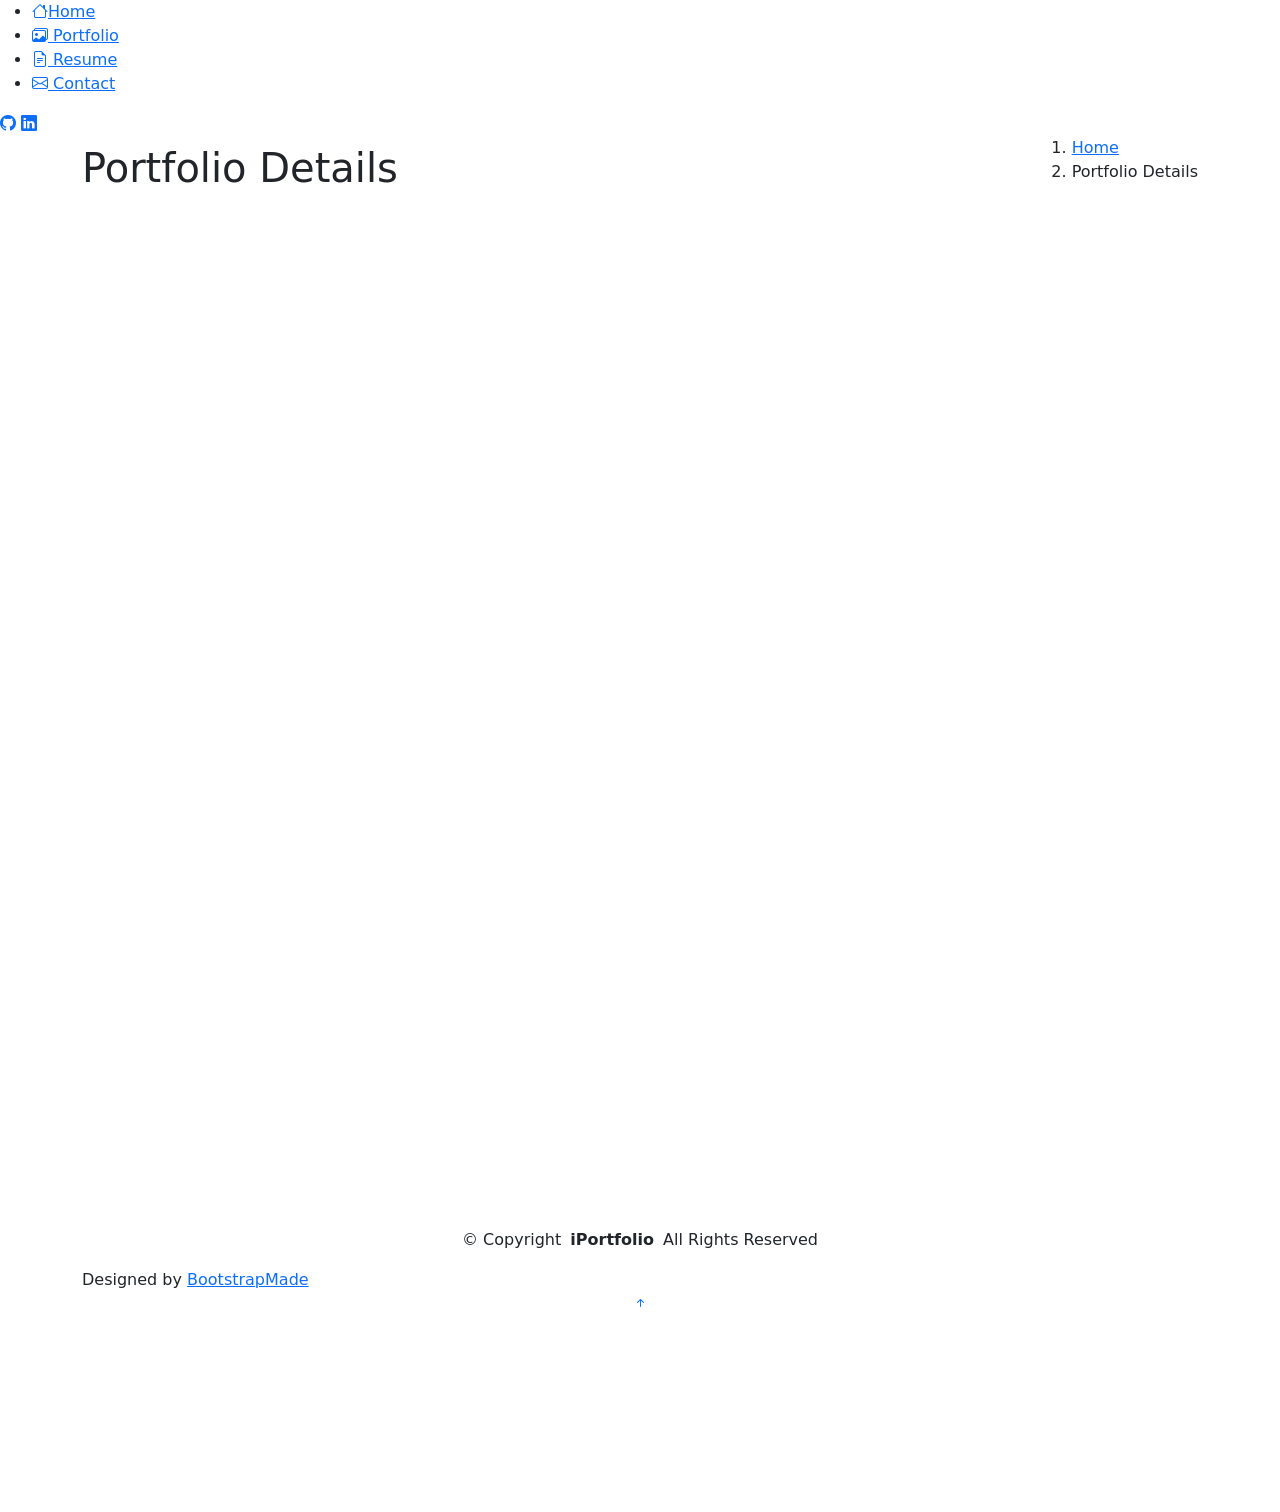
==== portfolio-details.html @ 6e0f5636 "Portfolio with bootstrap template first commit" ====
<!DOCTYPE html>
<html lang="en">

<head>
  <meta charset="utf-8">
  <meta content="width=device-width, initial-scale=1.0" name="viewport">
  <title>Portfolio Details - SnapFolio Bootstrap Template</title>
  <meta name="description" content="">
  <meta name="keywords" content="">

  <!-- Favicons -->
  <link href="assets/img/favicon.png" rel="icon">
  <link href="assets/img/apple-touch-icon.png" rel="apple-touch-icon">

  <!-- Fonts -->
  <link href="https://fonts.googleapis.com" rel="preconnect">
  <link href="https://fonts.gstatic.com" rel="preconnect" crossorigin>
  <link href="https://fonts.googleapis.com/css2?family=Roboto:ital,wght@0,100;0,300;0,400;0,500;0,700;0,900;1,100;1,300;1,400;1,500;1,700;1,900&family=Ubuntu:ital,wght@0,300;0,400;0,500;0,700;1,300;1,400;1,500;1,700&family=Nunito:ital,wght@0,200;0,300;0,400;0,500;0,600;0,700;0,800;0,900;1,200;1,300;1,400;1,500;1,600;1,700;1,800;1,900&display=swap" rel="stylesheet">

  <!-- Vendor CSS Files -->
  <link href="assets/vendor/bootstrap/css/bootstrap.min.css" rel="stylesheet">
  <link href="assets/vendor/bootstrap-icons/bootstrap-icons.css" rel="stylesheet">
  <link href="assets/vendor/aos/aos.css" rel="stylesheet">
  <link href="assets/vendor/glightbox/css/glightbox.min.css" rel="stylesheet">
  <link href="assets/vendor/swiper/swiper-bundle.min.css" rel="stylesheet">

  <!-- Main CSS File -->
  <link href="assets/css/main.css" rel="stylesheet">

  <!-- =======================================================
  * Template Name: SnapFolio
  * Template URL: https://bootstrapmade.com/snapfolio-bootstrap-portfolio-template/
  * Updated: Jul 21 2025 with Bootstrap v5.3.7
  * Author: BootstrapMade.com
  * License: https://bootstrapmade.com/license/
  ======================================================== -->
</head>

<body class="portfolio-details-page">

<header id="header" class="header dark-background d-flex flex-column justify-content-center">
  <i class="header-toggle d-xl-none bi bi-list"></i>

  <div class="header-container d-flex flex-column align-items-start">
    <nav id="navmenu" class="navmenu">
      <ul>
        <li><a href="#hero" class="active"><i class="bi bi-house navicon"></i>Home</a></li>
        <li><a href="#portfolio"><i class="bi bi-images navicon"></i> Portfolio</a></li>
        <li><a href="#resume"><i class="bi bi-file-earmark-text navicon"></i> Resume</a></li>
        <li><a href="#contact"><i class="bi bi-envelope navicon"></i> Contact</a></li>
      </ul>
    </nav>

    <div class="social-links text-center">
      <!--        <a href="#" class="twitter"><i class="bi bi-twitter-x"></i></a>-->
      <a href="#" class="github"><i class="bi bi-github"></i></a>
      <!--        <a href="#" class="instagram"><i class="bi bi-instagram"></i></a>-->
      <!--        <a href="#" class="google-plus"><i class="bi bi-skype"></i></a>-->
      <a href="#" class="linkedin"><i class="bi bi-linkedin"></i></a>
    </div>

  </div>

</header>

  <main class="main">

    <!-- Page Title -->
    <div class="page-title dark-background">
      <div class="container d-lg-flex justify-content-between align-items-center">
        <h1 class="mb-2 mb-lg-0">Portfolio Details</h1>
        <nav class="breadcrumbs">
          <ol>
            <li><a href="index.html">Home</a></li>
            <li class="current">Portfolio Details</li>
          </ol>
        </nav>
      </div>
    </div><!-- End Page Title -->

    <!-- Portfolio Details Section -->
    <section id="portfolio-details" class="portfolio-details section">

      <div class="container" data-aos="fade-up" data-aos-delay="100">

        <div class="row gy-4">

          <div class="col-lg-8">
            <div class="portfolio-details-slider swiper init-swiper">

              <script type="application/json" class="swiper-config">
                {
                  "loop": true,
                  "speed": 600,
                  "autoplay": {
                    "delay": 5000
                  },
                  "slidesPerView": "auto",
                  "pagination": {
                    "el": ".swiper-pagination",
                    "type": "bullets",
                    "clickable": true
                  }
                }
              </script>

              <div class="swiper-wrapper align-items-center">

                <div class="swiper-slide">
                  <img src="assets/img/portfolio/portfolio-1.webp" alt="Portfolio Image" class="img-fluid" loading="lazy">
                </div>

                <div class="swiper-slide">
                  <img src="assets/img/portfolio/portfolio-10.webp" alt="Portfolio Image" class="img-fluid" loading="lazy">
                </div>

                <div class="swiper-slide">
                  <img src="assets/img/portfolio/portfolio-7.webp" alt="Portfolio Image" class="img-fluid" loading="lazy">
                </div>

              </div>
              <div class="swiper-pagination"></div>
            </div>
          </div>

          <div class="col-lg-4">
            <div class="portfolio-info" data-aos="fade-left" data-aos-delay="200">
              <h3>Project Information</h3>
              <ul>
                <li><strong>Category</strong>: Web Development</li>
                <li><strong>Client</strong>: Victoria Technologies</li>
                <li><strong>Project date</strong>: 01 March, 2024</li>
                <li><strong>Project URL</strong>: <a href="#" target="_blank">www.example.com</a></li>
              </ul>
            </div>
          </div>

          <div class="col-lg-12">
            <div class="portfolio-description" data-aos="fade-up" data-aos-delay="300">
              <h2>Project Overview</h2>
              <p>
                Autem ipsum nam porro corporis rerum. Quis eos dolorem eos itaque inventore commodi labore quia quia. Exercitationem repudiandae officiis neque suscipit non officia eaque itaque enim. Voluptatem officia accusantium nesciunt est omnis tempora consectetur dignissimos. Sequi nulla at esse enim cum deserunt eius.
              </p>
              <p>
                Amet consequatur qui dolore veniam voluptatem voluptatem sit. Non aspernatur atque natus ut cum nam et. Praesentium error dolores rerum minus sequi quia veritatis eum. Eos et doloribus doloremque nesciunt molestiae laboriosam.
              </p>

              <div class="features mt-4">
                <h3>Key Features</h3>
                <div class="row gy-3">
                  <div class="col-md-6">
                    <div class="feature-item" data-aos="fade-up" data-aos-delay="400">
                      <i class="bi bi-check-circle-fill"></i>
                      <h4>Responsive Design</h4>
                      <p>Voluptatum deleniti atque corrupti quos dolores et quas molestias excepturi sint occaecati cupiditate non provident</p>
                    </div>
                  </div>

                  <div class="col-md-6">
                    <div class="feature-item" data-aos="fade-up" data-aos-delay="500">
                      <i class="bi bi-shield-check"></i>
                      <h4>Advanced Security</h4>
                      <p>Minim veniam, quis nostrud exercitation ullamco laboris nisi ut aliquip ex ea commodo consequat tarad limino ata</p>
                    </div>
                  </div>

                  <div class="col-md-6">
                    <div class="feature-item" data-aos="fade-up" data-aos-delay="600">
                      <i class="bi bi-graph-up"></i>
                      <h4>Performance Optimization</h4>
                      <p>Duis aute irure dolor in reprehenderit in voluptate velit esse cillum dolore eu fugiat nulla pariatur</p>
                    </div>
                  </div>

                  <div class="col-md-6">
                    <div class="feature-item" data-aos="fade-up" data-aos-delay="700">
                      <i class="bi bi-gear"></i>
                      <h4>Easy Integration</h4>
                      <p>Excepteur sint occaecat cupidatat non proident, sunt in culpa qui officia deserunt mollit anim id est laborum</p>
                    </div>
                  </div>
                </div>
              </div>
            </div>
          </div>

        </div>

      </div>

    </section><!-- /Portfolio Details Section -->

  </main>

  <footer id="footer" class="footer position-relative">

    <div class="container">
      <div class="copyright text-center ">
        <p>© <span>Copyright</span> <strong class="px-1 sitename">iPortfolio</strong> <span>All Rights Reserved</span></p>
      </div>
      <div class="credits">
        <!-- All the links in the footer should remain intact. -->
        <!-- You can delete the links only if you've purchased the pro version. -->
        <!-- Licensing information: https://bootstrapmade.com/license/ -->
        <!-- Purchase the pro version with working PHP/AJAX contact form: [buy-url] -->
        Designed by <a href="https://bootstrapmade.com/">BootstrapMade</a>
      </div>
    </div>

  </footer>

  <!-- Scroll Top -->
  <a href="#" id="scroll-top" class="scroll-top d-flex align-items-center justify-content-center"><i class="bi bi-arrow-up-short"></i></a>

  <!-- Preloader -->
  <div id="preloader"></div>

  <!-- Vendor JS Files -->
  <script src="assets/vendor/bootstrap/js/bootstrap.bundle.min.js"></script>
  <script src="assets/vendor/php-email-form/validate.js"></script>
  <script src="assets/vendor/aos/aos.js"></script>
  <script src="assets/vendor/typed.js/typed.umd.js"></script>
  <script src="assets/vendor/purecounter/purecounter_vanilla.js"></script>
  <script src="assets/vendor/waypoints/noframework.waypoints.js"></script>
  <script src="assets/vendor/isotope-layout/isotope.pkgd.min.js"></script>
  <script src="assets/vendor/imagesloaded/imagesloaded.pkgd.min.js"></script>
  <script src="assets/vendor/glightbox/js/glightbox.min.js"></script>
  <script src="assets/vendor/swiper/swiper-bundle.min.js"></script>

  <!-- Main JS File -->
  <script src="assets/js/main.js"></script>

</body>

</html>
---- assets/css/main.css ----
/**
* Template Name: SnapFolio
* Template URL: https://bootstrapmade.com/snapfolio-bootstrap-portfolio-template/
* Updated: Jul 21 2025 with Bootstrap v5.3.7
* Author: BootstrapMade.com
* License: https://bootstrapmade.com/license/
*/

/*--------------------------------------------------------------
# Font & Color Variables
# Help: https://bootstrapmade.com/color-system/
--------------------------------------------------------------*/
/* Fonts */
:root {
  --default-font: "Roboto",  system-ui, -apple-system, "Segoe UI", Roboto, "Helvetica Neue", Arial, "Noto Sans", "Liberation Sans", sans-serif, "Apple Color Emoji", "Segoe UI Emoji", "Segoe UI Symbol", "Noto Color Emoji";
  --heading-font: "Ubuntu",  sans-serif;
  --nav-font: "Nunito",  sans-serif;
}

/* Global Colors - The following color variables are used throughout the website. Updating them here will change the color scheme of the entire website */
:root { 
  --background-color: #1f1f1f; /* Background color for the entire website, including individual sections */
  --default-color: #ffffff; /* Default color used for the majority of the text content across the entire website */
  --heading-color: #ffffff; /* Color for headings, subheadings and title throughout the website */
  --accent-color: #ececec; /* Accent color that represents your brand on the website. It's used for buttons, links, and other elements that need to stand out */
  --surface-color: #232323; /* The surface color is used as a background of boxed elements within sections, such as cards, icon boxes, or other elements that require a visual separation from the global background. */
  --contrast-color: #310606; /* Contrast color for text, ensuring readability against backgrounds of accent, heading, or default colors. */
}

/* Nav Menu Colors - The following color variables are used specifically for the navigation menu. They are separate from the global colors to allow for more customization options */
:root {
  --nav-color: rgba(236, 236, 236, 0.59);  /* The default color of the main navmenu links */
  --nav-hover-color: #ffffff; /* Applied to main navmenu links when they are hovered over or active */
  --nav-mobile-background-color: #393939; /* Used as the background color for mobile navigation menu */
  --nav-dropdown-background-color: #393939; /* Used as the background color for dropdown items that appear when hovering over primary navigation items */
  --nav-dropdown-color: #ffffff; /* Used for navigation links of the dropdown items in the navigation menu. */
  --nav-dropdown-hover-color: #ececec; /* Similar to --nav-hover-color, this color is applied to dropdown navigation links when they are hovered over. */
}

/* Color Presets - These classes override global colors when applied to any section or element, providing reuse of the sam color scheme. */

.light-background {
  --background-color: #2c2c2c;
  --surface-color: #323232;
}

.dark-background {
  --background-color: #040b14;
  --default-color: #ffffff;
  --heading-color: #ffffff;
  --surface-color: #151f2b;
  --contrast-color: #ffffff;
}

/* Smooth scroll */
:root {
  scroll-behavior: smooth;
}

/*--------------------------------------------------------------
# General Styling & Shared Classes
--------------------------------------------------------------*/
body {
  color: var(--default-color);
  background-color: var(--background-color);
  font-family: var(--default-font);
}

a {
  color: var(--accent-color);
  text-decoration: none;
  transition: 0.3s;
}

a:hover {
  color: color-mix(in srgb, var(--accent-color), transparent 25%);
  text-decoration: none;
}

h1,
h2,
h3,
h4,
h5,
h6 {
  color: var(--heading-color);
  font-family: var(--heading-font);
}

/* PHP Email Form Messages
------------------------------*/
.php-email-form .error-message {
  display: none;
  background: #df1529;
  color: #ffffff;
  text-align: left;
  padding: 15px;
  margin-bottom: 24px;
  font-weight: 600;
}

.php-email-form .sent-message {
  display: none;
  color: #ffffff;
  background: #059652;
  text-align: center;
  padding: 15px;
  margin-bottom: 24px;
  font-weight: 600;
}

.php-email-form .loading {
  display: none;
  background: var(--surface-color);
  text-align: center;
  padding: 15px;
  margin-bottom: 24px;
}

.php-email-form .loading:before {
  content: "";
  display: inline-block;
  border-radius: 50%;
  width: 24px;
  height: 24px;
  margin: 0 10px -6px 0;
  border: 3px solid var(--accent-color);
  border-top-color: var(--surface-color);
  animation: php-email-form-loading 1s linear infinite;
}

@keyframes php-email-form-loading {
  0% {
    transform: rotate(0deg);
  }

  100% {
    transform: rotate(360deg);
  }
}

/*--------------------------------------------------------------
# Global Header
--------------------------------------------------------------*/
.header {
  --background-color: #1b1b1b;
  --contrast-color: #444444;
  color: var(--default-color);
  position: fixed;
  top: 0;
  left: 0;
  bottom: 0;
  padding: 0 15px;
  width: 300px;
  transition: all ease-in-out 0.3s;
  overflow-y: auto;
  z-index: 997;
}

.header .header-container {
  border-radius: 20px;
  padding: 15px;
  background-color: var(--background-color);
  border: 1px solid color-mix(in srgb, var(--default-color), transparent 80%);
}

.header .social-links {
  margin: 0 0 10px 0;
}

.header .social-links a {
  font-size: 16px;
  display: inline-flex;
  align-items: center;
  justify-content: center;
  background: color-mix(in srgb, var(--default-color), transparent 90%);
  color: var(--default-color);
  margin: 0 2px;
  border-radius: 50%;
  text-align: center;
  width: 40px;
  height: 40px;
  transition: 0.3s;
}

.header .social-links a:hover {
  color: var(--contrast-color);
  background: var(--accent-color);
}

@media (min-width: 1200px) {

  .header~main,
  .header~#footer {
    margin-left: 330px;
  }
}

@media (max-width: 1199px) {
  .header {
    left: -100%;
  }
}

.header.header-show {
  left: 0;
}

.header .header-toggle {
  color: var(--contrast-color);
  background-color: var(--accent-color);
  font-size: 22px;
  display: flex;
  align-items: center;
  justify-content: center;
  width: 40px;
  height: 40px;
  border-radius: 50%;
  cursor: pointer;
  position: fixed;
  top: 15px;
  right: 15px;
  z-index: 9999;
  transition: background-color 0.3s;
}

.header .header-toggle:hover {
  color: var(--contrast-color);
  background-color: color-mix(in srgb, var(--accent-color) 90%, white 15%);
}

/*--------------------------------------------------------------
# Navigation Menu
--------------------------------------------------------------*/
.mobile-nav-toggle {
  display: none;
}

.navmenu {
  padding: 0;
  z-index: 9997;
  width: 100%;
}

.navmenu ul {
  list-style: none;
  padding: 0 0 20px 0;
  margin: 0;
}

.navmenu a,
.navmenu a:focus {
  color: var(--nav-color);
  padding: 15px 10px;
  font-family: var(--nav-font);
  font-size: 16px;
  font-weight: 400;
  display: flex;
  align-items: center;
  white-space: nowrap;
  transition: 0.3s;
  width: 100%;
}

.navmenu a .navicon,
.navmenu a:focus .navicon {
  font-size: 20px;
  margin-right: 10px;
}

.navmenu a .toggle-dropdown,
.navmenu a:focus .toggle-dropdown {
  font-size: 12px;
  line-height: 0;
  margin-left: auto;
  width: 30px;
  height: 30px;
  display: flex;
  align-items: center;
  justify-content: center;
  border-radius: 50%;
  transition: 0.3s;
  flex-shrink: 0;
  background-color: color-mix(in srgb, var(--accent-color), transparent 90%);
}

.navmenu a .toggle-dropdown:hover,
.navmenu a:focus .toggle-dropdown:hover {
  background-color: var(--accent-color);
  color: var(--contrast-color);
}

.navmenu a:hover,
.navmenu .active,
.navmenu .active:focus {
  color: var(--nav-hover-color);
}

.navmenu a:hover .navicon,
.navmenu .active .navicon,
.navmenu .active:focus .navicon {
  color: var(--accent-color);
}

.navmenu .active .toggle-dropdown,
.navmenu .active:focus .toggle-dropdown {
  background-color: var(--accent-color);
  color: var(--contrast-color);
  transform: rotate(180deg);
}

.navmenu .dropdown {
  display: block;
}

.navmenu .dropdown a,
.navmenu .dropdown a:focus {
  color: --nav-dropdown-color;
}

.navmenu .dropdown a:hover,
.navmenu .dropdown .active,
.navmenu .dropdown .active:focus {
  color: var(--nav-dropdown-hover-color);
}

.navmenu .dropdown ul {
  position: static;
  display: none;
  z-index: 99;
  padding: 5px 10px;
  margin: 5px 10px;
  background-color: var(--nav-dropdown-background-color);
  border: 1px solid color-mix(in srgb, var(--default-color), transparent 90%);
  box-shadow: none;
  transition: all 0.5s ease-in-out;
}

.navmenu .dropdown ul ul {
  background-color: rgba(33, 37, 41, 0.1);
}

.navmenu .dropdown>.dropdown-active {
  display: block;
  background-color: rgba(33, 37, 41, 0.03);
}

/*--------------------------------------------------------------
# Global Footer
--------------------------------------------------------------*/
.footer {
  color: var(--default-color);
  background-color: var(--background-color);
  font-size: 14px;
  padding: 0 0 40px 0;
  position: relative;
}

.footer .copyright {
  padding-top: 40px;
  border-top: 1px solid color-mix(in srgb, var(--default-color), transparent 90%);
}

.footer .copyright p {
  margin-bottom: 0;
}

.footer .credits {
  margin-top: 4px;
  font-size: 13px;
  text-align: center;
}

/*--------------------------------------------------------------
# Preloader
--------------------------------------------------------------*/
#preloader {
  position: fixed;
  inset: 0;
  z-index: 999999;
  overflow: hidden;
  background: var(--background-color);
  transition: all 0.6s ease-out;
}

#preloader:before {
  content: "";
  position: fixed;
  top: calc(50% - 30px);
  left: calc(50% - 30px);
  border: 6px solid #ffffff;
  border-color: var(--accent-color) transparent var(--accent-color) transparent;
  border-radius: 50%;
  width: 60px;
  height: 60px;
  animation: animate-preloader 1.5s linear infinite;
}

@keyframes animate-preloader {
  0% {
    transform: rotate(0deg);
  }

  100% {
    transform: rotate(360deg);
  }
}

/*--------------------------------------------------------------
# Scroll Top Button
--------------------------------------------------------------*/
.scroll-top {
  position: fixed;
  visibility: hidden;
  opacity: 0;
  right: 15px;
  bottom: -15px;
  z-index: 99999;
  background-color: var(--accent-color);
  width: 44px;
  height: 44px;
  border-radius: 50px;
  transition: all 0.4s;
}

.scroll-top i {
  font-size: 24px;
  color: var(--contrast-color);
  line-height: 0;
}

.scroll-top:hover {
  background-color: color-mix(in srgb, var(--accent-color), transparent 20%);
  color: var(--contrast-color);
}

.scroll-top.active {
  visibility: visible;
  opacity: 1;
  bottom: 15px;
}

/*--------------------------------------------------------------
# Disable aos animation delay on mobile devices
--------------------------------------------------------------*/
@media screen and (max-width: 768px) {
  [data-aos-delay] {
    transition-delay: 0 !important;
  }
}

/*--------------------------------------------------------------
# Global Page Titles & Breadcrumbs
--------------------------------------------------------------*/
.page-title {
  color: var(--default-color);
  padding: 25px 0 0 0;
  position: relative;
}

.page-title .container {
  border-bottom: 1px solid color-mix(in srgb, var(--default-color), transparent 90%);
  padding-bottom: 25px;
}

.page-title h1 {
  font-size: 24px;
  font-weight: 700;
}

.page-title .breadcrumbs ol {
  display: flex;
  flex-wrap: wrap;
  list-style: none;
  padding: 0;
  margin: 0;
  font-size: 14px;
  font-weight: 400;
}

.page-title .breadcrumbs ol li+li {
  padding-left: 10px;
}

.page-title .breadcrumbs ol li+li::before {
  content: "/";
  display: inline-block;
  padding-right: 10px;
  color: color-mix(in srgb, var(--default-color), transparent 70%);
}

/*--------------------------------------------------------------
# Global Sections
--------------------------------------------------------------*/
section,
.section {
  color: var(--default-color);
  background-color: var(--background-color);
  padding: 60px 0;
  overflow: clip;
}

/*--------------------------------------------------------------
# Global Section Titles
--------------------------------------------------------------*/
.section-title {
  text-align: center;
  padding-bottom: 60px;
  position: relative;
}

.section-title h2 {
  font-size: 32px;
  font-weight: 700;
  position: relative;
}

.section-title h2:before,
.section-title h2:after {
  content: "";
  width: 50px;
  height: 2px;
  background: var(--accent-color);
  display: inline-block;
}

.section-title h2:before {
  margin: 0 15px 10px 0;
}

.section-title h2:after {
  margin: 0 0 10px 15px;
}

.section-title p {
  margin-bottom: 0;
}

/*--------------------------------------------------------------
# Hero Section
--------------------------------------------------------------*/
.hero {
  min-height: 100vh;
  position: relative;
  overflow: hidden;
  display: flex;
  align-items: center;
}

.hero .background-elements {
  position: absolute;
  top: 0;
  left: 0;
  width: 100%;
  height: 100%;
  z-index: 1;
  overflow: hidden;
}

.hero .background-elements .bg-circle {
  position: absolute;
  border-radius: 50%;
  background: linear-gradient(45deg, color-mix(in srgb, var(--accent-color), transparent 90%), color-mix(in srgb, var(--accent-color), transparent 95%));
  animation: float 6s ease-in-out infinite;
}

.hero .background-elements .bg-circle.circle-1 {
  width: 300px;
  height: 300px;
  top: 10%;
  right: 10%;
  animation-delay: 0s;
}

.hero .background-elements .bg-circle.circle-2 {
  width: 200px;
  height: 200px;
  bottom: 20%;
  left: 5%;
  animation-delay: 2s;
}

.hero .hero-content {
  position: relative;
  width: 100%;
  z-index: 2;
}

.hero .container {
  position: relative;
  z-index: 3;
}

.hero .hero-text h1 {
  font-size: 72px;
  font-weight: 800;
  line-height: 1.1;
  margin-bottom: 15px;
  color: var(--heading-color);
}

.hero .hero-text h1 .accent-text {
  color: var(--accent-color);
  position: relative;
}

.hero .hero-text h1 .accent-text::after {
  content: "";
  position: absolute;
  bottom: -5px;
  left: 0;
  width: 100%;
  height: 3px;
  background: linear-gradient(90deg, var(--accent-color), color-mix(in srgb, var(--accent-color), transparent 50%));
}

.hero .hero-text h2 {
  font-size: 32px;
  font-weight: 600;
  color: var(--heading-color);
  margin-bottom: 10px;
}

.hero .hero-text .lead {
  font-size: 24px;
  margin-bottom: 20px;
  color: var(--default-color);
}

.hero .hero-text .lead span {
  color: var(--accent-color);
  font-weight: 600;
  border-bottom: 2px solid var(--accent-color);
  padding-bottom: 2px;
}

.hero .hero-text .description {
  font-size: 18px;
  line-height: 1.6;
  color: color-mix(in srgb, var(--default-color), transparent 20%);
  margin-bottom: 40px;
  max-width: 500px;
}

.hero .hero-actions {
  display: flex;
  gap: 20px;
  margin-bottom: 40px;
  flex-wrap: wrap;
}

.hero .hero-actions .btn {
  padding: 14px 30px;
  font-size: 16px;
  font-weight: 600;
  border-radius: 50px;
  text-decoration: none;
  transition: all 0.3s ease;
  border: 2px solid;
}

.hero .hero-actions .btn.btn-primary {
  background-color: var(--accent-color);
  color: var(--contrast-color);
  border-color: var(--accent-color);
}

.hero .hero-actions .btn.btn-primary:hover {
  background-color: color-mix(in srgb, var(--accent-color), black 10%);
  transform: translateY(-2px);
  box-shadow: 0 8px 25px color-mix(in srgb, var(--accent-color), transparent 70%);
}

.hero .hero-actions .btn.btn-outline {
  background-color: transparent;
  color: var(--accent-color);
  border-color: var(--accent-color);
}

.hero .hero-actions .btn.btn-outline:hover {
  background-color: var(--accent-color);
  color: var(--contrast-color);
  transform: translateY(-2px);
}

.hero .social-links {
  display: flex;
  gap: 20px;
}

.hero .social-links a {
  width: 50px;
  height: 50px;
  display: flex;
  align-items: center;
  justify-content: center;
  background-color: var(--surface-color);
  color: color-mix(in srgb, var(--default-color), transparent 40%);
  border-radius: 50%;
  font-size: 20px;
  transition: all 0.3s ease;
}

.hero .social-links a:hover {
  color: var(--contrast-color);
  background-color: var(--accent-color);
  transform: translateY(-3px);
  box-shadow: 0 8px 25px color-mix(in srgb, var(--accent-color), transparent 70%);
}

.hero .hero-visual {
  display: flex;
  justify-content: center;
  align-items: center;
  height: 100%;
}

.hero .hero-visual .profile-container {
  position: relative;
  width: 400px;
  height: 400px;
}

.hero .hero-visual .profile-container .profile-background {
  position: absolute;
  top: 15px;
  left: 15px;
  width: 100%;
  height: 100%;
  background: color-mix(in srgb, var(--accent-color), transparent 90%);
  border-radius: 30px;
  z-index: 1;
}

.hero .hero-visual .profile-container .profile-image {
  position: relative;
  width: 100%;
  height: 100%;
  object-fit: cover;
  border-radius: 30px;
  z-index: 2;
}

@keyframes float {

  0%,
  100% {
    transform: translateY(0px);
  }

  50% {
    transform: translateY(-20px);
  }
}

@keyframes floatIcon {

  0%,
  100% {
    transform: translateY(0px) rotate(0deg);
  }

  50% {
    transform: translateY(-10px) rotate(5deg);
  }
}

@media (max-width: 992px) {
  .hero .hero-text {
    text-align: center;
    margin-bottom: 50px;
  }

  .hero .hero-text h1 {
    font-size: 56px;
  }

  .hero .hero-text h2 {
    font-size: 28px;
  }

  .hero .hero-text .lead {
    font-size: 20px;
  }

  .hero .hero-visual .profile-container {
    width: 350px;
    height: 350px;
  }
}

@media (max-width: 768px) {
  .hero .hero-text h1 {
    font-size: 42px;
  }

  .hero .hero-text h2 {
    font-size: 24px;
  }

  .hero .hero-text .lead {
    font-size: 18px;
  }

  .hero .hero-text .description {
    font-size: 16px;
  }

  .hero .hero-actions {
    justify-content: center;
  }

  .hero .hero-actions .btn {
    padding: 12px 25px;
    font-size: 14px;
  }

  .hero .hero-visual .profile-container {
    width: 300px;
    height: 300px;
  }

  .hero .background-elements .bg-circle.circle-1 {
    width: 200px;
    height: 200px;
  }

  .hero .background-elements .bg-circle.circle-2 {
    width: 150px;
    height: 150px;
  }

  .hero .background-elements .bg-circle.circle-3 {
    width: 100px;
    height: 100px;
  }
}

/*--------------------------------------------------------------
# About Section
--------------------------------------------------------------*/
.about .profile-card {
  background: linear-gradient(135deg, var(--surface-color) 0%, color-mix(in srgb, var(--surface-color), var(--accent-color) 5%) 100%);
  border-radius: 2rem;
  padding: 2.5rem;
  text-align: center;
  box-shadow: 0 20px 40px rgba(0, 0, 0, 0.08);
  border: 1px solid color-mix(in srgb, var(--accent-color), transparent 90%);
  position: relative;
  overflow: hidden;
}

.about .profile-card::before {
  content: "";
  position: absolute;
  top: 0;
  left: 0;
  right: 0;
  height: 4px;
  background: linear-gradient(90deg, var(--accent-color), color-mix(in srgb, var(--accent-color), var(--heading-color) 30%));
}

@media (max-width: 991px) {
  .about .profile-card {
    margin-bottom: 3rem;
  }
}

.about .profile-header {
  position: relative;
  margin-bottom: 2rem;
}

.about .profile-header .profile-image {
  width: 160px;
  height: 160px;
  margin: 0 auto 1.5rem;
  border-radius: 50%;
  overflow: hidden;
  border: 4px solid var(--accent-color);
  box-shadow: 0 10px 30px rgba(0, 0, 0, 0.15);
}

.about .profile-header .profile-image img {
  width: 100%;
  height: 100%;
  object-fit: cover;
}

.about .profile-header .profile-badge {
  position: absolute;
  bottom: 20px;
  right: calc(50% - 65px);
  width: 32px;
  height: 32px;
  background-color: var(--accent-color);
  border-radius: 50%;
  display: flex;
  align-items: center;
  justify-content: center;
  border: 3px solid var(--surface-color);
}

.about .profile-header .profile-badge i {
  color: var(--contrast-color);
  font-size: 14px;
}

.about .profile-content h3 {
  font-size: 1.5rem;
  font-weight: 700;
  margin-bottom: 0.5rem;
  color: var(--heading-color);
}

.about .profile-content .profession {
  color: var(--accent-color);
  font-weight: 500;
  margin-bottom: 2rem;
}

.about .contact-links {
  display: flex;
  flex-direction: column;
  gap: 1rem;
}

.about .contact-links .contact-item {
  display: flex;
  align-items: center;
  gap: 0.75rem;
  padding: 0.75rem 1rem;
  background-color: color-mix(in srgb, var(--surface-color), var(--background-color) 50%);
  border-radius: 0.75rem;
  text-decoration: none;
  color: var(--default-color);
  transition: all 0.3s;
  border: 1px solid color-mix(in srgb, var(--default-color), transparent 90%);
}

.about .contact-links .contact-item:hover {
  background-color: var(--accent-color);
  color: var(--contrast-color);
  transform: translateY(-2px);
  box-shadow: 0 5px 20px color-mix(in srgb, var(--accent-color), transparent 70%);
}

.about .contact-links .contact-item i {
  font-size: 1rem;
  width: 18px;
}

.about .about-content {
  padding-left: 3rem;
}

@media (max-width: 991px) {
  .about .about-content {
    padding-left: 0;
  }
}

.about .about-content .section-header {
  margin-bottom: 2rem;
}

.about .about-content .section-header .badge-text {
  display: inline-block;
  background: linear-gradient(135deg, var(--accent-color), color-mix(in srgb, var(--accent-color), var(--heading-color) 20%));
  color: var(--contrast-color);
  padding: 0.5rem 1.5rem;
  border-radius: 2rem;
  font-size: 0.875rem;
  font-weight: 600;
  letter-spacing: 0.5px;
  margin-bottom: 1.5rem;
}

.about .about-content .section-header h2 {
  font-size: 2.25rem;
  font-weight: 700;
  line-height: 1.3;
  margin: 0;
}

@media (max-width: 768px) {
  .about .about-content .section-header h2 {
    font-size: 1.875rem;
  }
}

.about .about-content .description {
  margin-bottom: 2.5rem;
}

.about .about-content .description p {
  font-size: 1.1rem;
  line-height: 1.7;
  color: color-mix(in srgb, var(--default-color), transparent 20%);
  margin-bottom: 1.5rem;
}

.about .about-content .description p:last-child {
  margin-bottom: 0;
}

.about .stats-grid {
  display: grid;
  grid-template-columns: repeat(3, 1fr);
  gap: 2rem;
  margin-bottom: 2.5rem;
  padding: 2rem;
  background-color: var(--surface-color);
  border-radius: 1.5rem;
  box-shadow: 0 10px 30px rgba(0, 0, 0, 0.05);
}

@media (max-width: 768px) {
  .about .stats-grid {
    grid-template-columns: 1fr;
    gap: 1.5rem;
    text-align: center;
  }
}

.about .stats-grid .stat-item {
  text-align: center;
}

.about .stats-grid .stat-item .stat-number {
  font-size: 2rem;
  font-weight: 700;
  color: var(--accent-color);
  display: block;
  margin-bottom: 0.5rem;
}

.about .stats-grid .stat-item .stat-label {
  font-size: 0.875rem;
  color: color-mix(in srgb, var(--default-color), transparent 40%);
  font-weight: 500;
}

.about .details-grid {
  margin-bottom: 2.5rem;
}

.about .details-grid .detail-row {
  display: grid;
  grid-template-columns: 1fr 1fr;
  gap: 2rem;
  margin-bottom: 1.5rem;
}

@media (max-width: 768px) {
  .about .details-grid .detail-row {
    grid-template-columns: 1fr;
    gap: 1rem;
  }
}

.about .details-grid .detail-row:last-child {
  margin-bottom: 0;
}

.about .details-grid .detail-item .detail-label {
  display: block;
  font-size: 0.875rem;
  color: color-mix(in srgb, var(--default-color), transparent 50%);
  margin-bottom: 0.5rem;
  font-weight: 500;
}

.about .details-grid .detail-item .detail-value {
  display: block;
  font-weight: 600;
  color: var(--heading-color);
  font-size: 1rem;
}

.about .cta-section {
  display: flex;
  gap: 1rem;
  flex-wrap: wrap;
}

.about .cta-section .btn {
  padding: 0.875rem 2rem;
  border-radius: 0.75rem;
  font-weight: 600;
  text-decoration: none;
  transition: all 0.3s;
  display: inline-flex;
  align-items: center;
  gap: 0.5rem;
  border: 2px solid transparent;
}

.about .cta-section .btn.btn-primary {
  background-color: var(--accent-color);
  color: var(--contrast-color);
}

.about .cta-section .btn.btn-primary:hover {
  background-color: color-mix(in srgb, var(--accent-color), black 15%);
  transform: translateY(-2px);
  box-shadow: 0 10px 30px color-mix(in srgb, var(--accent-color), transparent 60%);
}

.about .cta-section .btn.btn-outline {
  background-color: transparent;
  color: var(--default-color);
  border-color: color-mix(in srgb, var(--default-color), transparent 70%);
}

.about .cta-section .btn.btn-outline:hover {
  border-color: var(--accent-color);
  transform: translateY(-2px);
}

/*--------------------------------------------------------------
# Stats Section
--------------------------------------------------------------*/
.stats .stats-wrapper {
  display: grid;
  grid-template-columns: repeat(4, 1fr);
  gap: 20px;
}

@media (max-width: 992px) {
  .stats .stats-wrapper {
    grid-template-columns: repeat(2, 1fr);
  }
}

@media (max-width: 576px) {
  .stats .stats-wrapper {
    grid-template-columns: 1fr;
  }
}

.stats .stats-item {
  background: linear-gradient(135deg, color-mix(in srgb, var(--surface-color), transparent 5%), var(--surface-color));
  border-radius: 15px;
  padding: 40px 20px;
  text-align: center;
  position: relative;
  transition: transform 0.3s ease, box-shadow 0.3s ease;
  box-shadow: 0 10px 30px rgba(0, 0, 0, 0.05);
  overflow: hidden;
}

.stats .stats-item:hover {
  transform: translateY(-10px);
  box-shadow: 0 15px 35px rgba(0, 0, 0, 0.1);
}

.stats .stats-item:hover .icon-wrapper {
  transform: scale(1.1);
}

.stats .stats-item:nth-child(1) .icon-wrapper {
  background-color: color-mix(in srgb, var(--accent-color), transparent 85%);
}

.stats .stats-item:nth-child(1) .icon-wrapper i {
  color: color-mix(in srgb, var(--accent-color), transparent 10%);
}

.stats .stats-item:nth-child(2) .icon-wrapper {
  background-color: color-mix(in srgb, #ff7e00, transparent 85%);
}

.stats .stats-item:nth-child(2) .icon-wrapper i {
  color: color-mix(in srgb, #ff7e00, transparent 10%);
}

.stats .stats-item:nth-child(3) .icon-wrapper {
  background-color: color-mix(in srgb, #00c875, transparent 85%);
}

.stats .stats-item:nth-child(3) .icon-wrapper i {
  color: color-mix(in srgb, #00c875, transparent 10%);
}

.stats .stats-item:nth-child(4) .icon-wrapper {
  background-color: color-mix(in srgb, #e83e8c, transparent 85%);
}

.stats .stats-item:nth-child(4) .icon-wrapper i {
  color: color-mix(in srgb, #e83e8c, transparent 10%);
}

.stats .stats-item .icon-wrapper {
  width: 80px;
  height: 80px;
  border-radius: 50%;
  display: flex;
  align-items: center;
  justify-content: center;
  margin: 0 auto 20px;
  transition: transform 0.3s ease;
}

.stats .stats-item .icon-wrapper i {
  font-size: 36px;
}

.stats .stats-item span {
  display: block;
  font-size: 48px;
  font-weight: 700;
  color: var(--heading-color);
  margin-bottom: 10px;
  line-height: 1;
  font-family: var(--heading-font);
}

.stats .stats-item p {
  color: var(--default-color);
  font-size: 18px;
  margin: 0;
  font-weight: 500;
  font-family: var(--heading-font);
  opacity: 0.8;
}

/*--------------------------------------------------------------
# Skills Section
--------------------------------------------------------------*/
.skills .skills-category {
  background-color: var(--surface-color);
  padding: 30px;
  border-radius: 8px;
  box-shadow: 0 0 20px rgba(0, 0, 0, 0.05);
  height: 100%;
  transition: transform 0.3s;
}

.skills .skills-category:hover {
  transform: translateY(-5px);
}

.skills .skills-category h3 {
  font-size: 24px;
  margin-bottom: 25px;
  position: relative;
  padding-bottom: 15px;
}

.skills .skills-category h3:after {
  content: "";
  position: absolute;
  bottom: 0;
  left: 0;
  width: 50px;
  height: 2px;
  background-color: var(--accent-color);
}

.skills .skill-item {
  margin-bottom: 25px;
}

.skills .skill-item:last-child {
  margin-bottom: 0;
}

.skills .skill-item h4 {
  font-size: 16px;
  margin-bottom: 8px;
}

.skills .skill-item .skill-percentage {
  font-size: 14px;
  color: color-mix(in srgb, var(--heading-color), transparent 30%);
}

.skills .skill-item .progress {
  height: 8px;
  background-color: color-mix(in srgb, var(--accent-color), transparent 90%);
  border-radius: 20px;
  overflow: hidden;
  position: relative;
}

.skills .skill-item .progress .progress-bar {
  background-color: var(--accent-color);
  transition: width 1.5s ease-in-out;
  width: 0;
  height: 100%;
  border-radius: 20px;
}

.skills .skill-item .skill-tooltip {
  font-size: 14px;
  color: color-mix(in srgb, var(--default-color), transparent 30%);
  margin-top: 8px;
  opacity: 0;
  transform: translateY(-5px);
  transition: all 0.3s;
}

.skills .skill-item:hover .skill-tooltip {
  opacity: 1;
  transform: translateY(0);
}

.skills .skill-box {
  background-color: var(--surface-color);
  padding: 25px 20px;
  border-radius: 8px;
  text-align: center;
  transition: all 0.3s;
  height: 100%;
  position: relative;
  overflow: hidden;
  box-shadow: 0 0 15px rgba(0, 0, 0, 0.05);
}

.skills .skill-box:hover {
  transform: translateY(-5px);
}

.skills .skill-box:hover i {
  color: var(--accent-color);
  transform: scale(1.1);
}

.skills .skill-box:hover .skill-tooltip {
  opacity: 1;
  transform: translateY(0);
}

.skills .skill-box i {
  font-size: 36px;
  color: color-mix(in srgb, var(--accent-color), transparent 20%);
  margin-bottom: 15px;
  display: inline-block;
  transition: all 0.3s;
}

.skills .skill-box h4 {
  font-size: 18px;
  margin-bottom: 10px;
}

.skills .skill-box .skill-tooltip {
  font-size: 14px;
  color: color-mix(in srgb, var(--default-color), transparent 30%);
  opacity: 0;
  transform: translateY(5px);
  transition: all 0.3s;
}

@media (max-width: 991.98px) {
  .skills .skills-category {
    margin-bottom: 30px;
  }

  .skills .skills-category:last-child {
    margin-bottom: 0;
  }
}

@media (max-width: 767.98px) {
  .skills .skill-box {
    margin-bottom: 20px;
  }

  .skills .skill-box:last-child {
    margin-bottom: 0;
  }
}

/*--------------------------------------------------------------
# Resume Section
--------------------------------------------------------------*/
.resume .resume-side {
  background-color: var(--surface-color);
  padding: 2rem;
  border-radius: 10px;
  box-shadow: 0 0 20px rgba(0, 0, 0, 0.1);
  height: 100%;
}

.resume .resume-side .profile-img {
  text-align: center;
}

.resume .resume-side .profile-img img {
  width: 200px;
  height: 200px;
  object-fit: cover;
  border: 5px solid color-mix(in srgb, var(--accent-color), transparent 85%);
  border-radius: 50%;
}

.resume .resume-side h3 {
  font-size: 1.5rem;
  margin-bottom: 1rem;
  color: var(--heading-color);
  font-weight: 600;
}

.resume .resume-side .contact-info li {
  margin-bottom: 1rem;
  color: var(--default-color);
}

.resume .resume-side .contact-info li i {
  width: 25px;
  color: var(--accent-color);
  margin-right: 0.5rem;
}

.resume .resume-side .skill-item {
  margin-bottom: 1.5rem;
}

.resume .resume-side .skill-item span {
  font-size: 0.9rem;
  color: var(--default-color);
}

.resume .resume-side .skill-item .progress {
  height: 8px;
  background-color: color-mix(in srgb, var(--accent-color), transparent 90%);
  border-radius: 4px;
  margin-top: 0.5rem;
}

.resume .resume-side .skill-item .progress .progress-bar {
  background-color: var(--accent-color);
  width: 0;
  transition: width 1s ease;
}

.resume .resume-section {
  margin-bottom: 3rem;
}

.resume .resume-section h3 {
  font-size: 1.75rem;
  margin-bottom: 1.5rem;
  color: var(--heading-color);
  font-weight: 600;
}

.resume .resume-section h3 i {
  color: var(--accent-color);
}

.resume .resume-section .resume-item {
  padding-left: 1.5rem;
  border-left: 2px solid color-mix(in srgb, var(--accent-color), transparent 80%);
  margin-bottom: 2rem;
  position: relative;
}

.resume .resume-section .resume-item:before {
  content: "";
  position: absolute;
  width: 16px;
  height: 16px;
  border-radius: 50%;
  left: -9px;
  top: 0;
  background: var(--accent-color);
}

.resume .resume-section .resume-item h4 {
  font-size: 1.2rem;
  margin-bottom: 0.5rem;
  color: var(--heading-color);
  font-weight: 600;
}

.resume .resume-section .resume-item h5 {
  font-size: 1rem;
  margin-bottom: 0.5rem;
  color: var(--accent-color);
}

.resume .resume-section .resume-item .company {
  font-size: 0.95rem;
  margin-bottom: 1rem;
  color: var(--heading-color);
}

.resume .resume-section .resume-item .company i {
  margin-right: 0.5rem;
}

.resume .resume-section .resume-item ul {
  padding-left: 1.2rem;
}

.resume .resume-section .resume-item ul li {
  margin-bottom: 0.5rem;
  color: var(--default-color);
}

.resume .resume-section .resume-item p {
  color: var(--default-color);
  margin-bottom: 0;
}

@media (max-width: 991.98px) {
  .resume .resume-side {
    margin-bottom: 2rem;
  }
}

/*--------------------------------------------------------------
# Portfolio Section
--------------------------------------------------------------*/
@media (max-width: 991px) {
  .portfolio .filter-sidebar {
    margin-bottom: 30px;
  }
}

.portfolio .filters-wrapper {
  background-color: color-mix(in srgb, var(--surface-color), var(--default-color) 3%);
  padding: 30px;
  border-radius: 10px;
  box-shadow: 0 5px 25px rgba(0, 0, 0, 0.05);
}

@media (max-width: 991px) {
  .portfolio .filters-wrapper {
    padding: 20px;
  }
}

.portfolio .portfolio-filters {
  padding: 0;
  margin: 0;
  list-style: none;
  display: flex;
  flex-direction: column;
  gap: 10px;
}

@media (max-width: 991px) {
  .portfolio .portfolio-filters {
    flex-direction: row;
    flex-wrap: wrap;
    justify-content: center;
  }
}

.portfolio .portfolio-filters li {
  cursor: pointer;
  padding: 12px 20px;
  font-size: 16px;
  font-weight: 500;
  line-height: 1;
  color: var(--default-color);
  transition: all 0.3s ease-in-out;
  border-radius: 6px;
  background: transparent;
  position: relative;
  border-left: 3px solid transparent;
}

@media (max-width: 991px) {
  .portfolio .portfolio-filters li {
    padding: 8px 16px;
    border: 1px solid color-mix(in srgb, var(--accent-color), transparent 80%);
    border-left-width: 3px;
  }
}

.portfolio .portfolio-filters li:hover {
  color: var(--accent-color);
  background-color: color-mix(in srgb, var(--accent-color), transparent 90%);
  border-left-color: color-mix(in srgb, var(--accent-color), transparent 50%);
}

.portfolio .portfolio-filters li.filter-active {
  color: var(--accent-color);
  background-color: color-mix(in srgb, var(--accent-color), transparent 90%);
  border-left-color: var(--accent-color);
  font-weight: 600;
}

.portfolio .portfolio-wrap {
  transition: 0.4s;
  position: relative;
  overflow: hidden;
  border-radius: 12px;
  box-shadow: 0 5px 20px rgba(0, 0, 0, 0.08);
  height: 100%;
}

.portfolio .portfolio-wrap img {
  transition: transform 0.6s cubic-bezier(0.215, 0.61, 0.355, 1);
  width: 100%;
  height: 350px;
  object-fit: cover;
}

.portfolio .portfolio-wrap .portfolio-info {
  position: absolute;
  bottom: 0;
  left: 0;
  right: 0;
  padding: 25px;
  background: linear-gradient(to top, rgba(0, 0, 0, 0.8) 0%, rgba(0, 0, 0, 0.4) 60%, rgba(0, 0, 0, 0) 100%);
  z-index: 3;
  transition: all 0.4s cubic-bezier(0.215, 0.61, 0.355, 1);
  transform: translateY(20px);
  opacity: 0;
}

.portfolio .portfolio-wrap .portfolio-info .content {
  transition: all 0.4s cubic-bezier(0.215, 0.61, 0.355, 1);
  transform: translateY(20px);
}

.portfolio .portfolio-wrap .portfolio-info .category {
  display: inline-block;
  color: var(--accent-color);
  font-size: 14px;
  font-weight: 500;
  text-transform: uppercase;
  letter-spacing: 1px;
  margin-bottom: 8px;
}

.portfolio .portfolio-wrap .portfolio-info h4 {
  font-size: 20px;
  color: var(--contrast-color);
  font-weight: 700;
  margin-bottom: 15px;
}

.portfolio .portfolio-wrap .portfolio-info .portfolio-links {
  display: flex;
  gap: 12px;
}

.portfolio .portfolio-wrap .portfolio-info .portfolio-links a {
  color: var(--contrast-color);
  width: 40px;
  height: 40px;
  display: flex;
  align-items: center;
  justify-content: center;
  background-color: color-mix(in srgb, var(--accent-color), transparent 30%);
  border-radius: 50%;
  font-size: 18px;
  transition: 0.3s;
}

.portfolio .portfolio-wrap .portfolio-info .portfolio-links a:hover {
  background-color: var(--accent-color);
  transform: translateY(-3px);
}

.portfolio .portfolio-wrap:hover {
  transform: translateY(-5px);
}

.portfolio .portfolio-wrap:hover img {
  transform: scale(1.08);
}

.portfolio .portfolio-wrap:hover .portfolio-info {
  transform: translateY(0);
  opacity: 1;
}

.portfolio .portfolio-wrap:hover .portfolio-info .content {
  transform: translateY(0);
}

/*--------------------------------------------------------------
# Services Section
--------------------------------------------------------------*/
.services .service-header {
  margin-bottom: 60px;
}

.services .service-header .service-intro .service-heading {
  font-size: 48px;
  margin-bottom: 0;
  font-weight: 700;
  line-height: 1.2;
  color: var(--heading-color);
}

.services .service-header .service-intro .service-heading div {
  display: block;
  position: relative;
}

.services .service-header .service-intro .service-heading span {
  display: block;
  color: var(--accent-color);
}

@media (max-width: 992px) {
  .services .service-header .service-intro .service-heading {
    font-size: 36px;
  }
}

@media (max-width: 768px) {
  .services .service-header .service-intro .service-heading {
    font-size: 30px;
    margin-bottom: 20px;
  }
}

.services .service-header .service-summary p {
  margin-bottom: 25px;
  color: var(--default-color);
}

.services .service-header .service-summary .service-btn {
  display: inline-flex;
  align-items: center;
  padding: 12px 30px;
  background-color: var(--accent-color);
  color: var(--contrast-color);
  border-radius: 4px;
  font-weight: 500;
  transition: all 0.3s ease;
}

.services .service-header .service-summary .service-btn i {
  margin-left: 10px;
  transition: transform 0.3s ease;
}

.services .service-header .service-summary .service-btn:hover {
  background-color: color-mix(in srgb, var(--accent-color), transparent 15%);
  color: var(--contrast-color);
}

.services .service-header .service-summary .service-btn:hover i {
  transform: translateX(5px);
}

@media (max-width: 992px) {
  .services .service-header .service-summary {
    margin-top: 30px;
  }
}

.services .service-card {
  padding: 40px 40px 40px 40px;
  margin-bottom: 30px;
  border: 2px solid color-mix(in srgb, var(--accent-color), transparent 90%);
  transition: all 0.3s ease;
}

.services .service-card .service-icon {
  margin-bottom: 25px;
  background-color: color-mix(in srgb, var(--accent-color), transparent 90%);
  display: inline-flex;
  align-items: center;
  justify-content: center;
  border-radius: 10px;
  width: 64px;
  height: 64px;
}

.services .service-card .service-icon i {
  font-size: 32px;
  color: var(--accent-color);
  transition: all 0.3s ease;
}

.services .service-card h3 {
  font-size: 28px;
  margin-bottom: 15px;
  font-weight: 700;
}

.services .service-card h3 a {
  color: var(--heading-color);
  transition: color 0.3s ease;
}

.services .service-card h3 a span {
  display: block;
}

.services .service-card h3 a:hover {
  color: var(--accent-color);
}

.services .service-card p {
  color: var(--default-color);
  transition: color 0.3s ease;
  margin-bottom: 0;
}

.services .service-card .card-action {
  position: absolute;
  top: 0;
  right: 0;
  width: 80px;
  height: 80px;
  display: flex;
  align-items: center;
  justify-content: center;
  background-color: var(--accent-color);
  opacity: 0;
  visibility: hidden;
  transform: translateY(20px);
  transition: all 0.3s ease;
}

.services .service-card .card-action i {
  font-size: 24px;
  color: var(--contrast-color);
  transition: transform 0.3s ease;
}

.services .service-card .card-action:hover i {
  transform: rotate(45deg);
}

.services .service-card::before {
  content: "";
  position: absolute;
  top: 0;
  left: 0;
  right: 0;
  bottom: 0;
  background-color: var(--surface-color);
  clip-path: polygon(70% 0, 100% 30%, 100% 100%, 0 100%, 0 0);
  z-index: -1;
  opacity: 0;
  visibility: hidden;
  transition: all 0.3s ease;
}

.services .service-card:hover {
  border-color: transparent;
}

.services .service-card:hover::before {
  opacity: 1;
  visibility: visible;
  background-color: color-mix(in srgb, var(--accent-color), transparent 90%);
}

.services .service-card:hover h3 a {
  color: var(--accent-color);
}

.services .service-card:hover h3 a:hover {
  color: var(--accent-color);
}

.services .service-card:hover p {
  color: color-mix(in srgb, var(--default-color), transparent 20%);
}

.services .service-card:hover .card-action {
  opacity: 1;
  visibility: visible;
  transform: translateY(0);
}

.services .service-card:hover .service-icon i {
  transform: scale(1.1);
}

@media (max-width: 768px) {
  .services .service-card {
    padding: 150px 25px 25px;
  }

  .services .service-card h3 {
    font-size: 24px;
  }

  .services .service-card .service-icon {
    position: absolute;
    top: 40px;
    left: 25px;
  }
}

@media (max-width: 768px) {
  .services {
    padding: 70px 0 50px;
  }
}

/*--------------------------------------------------------------
# Testimonials Section
--------------------------------------------------------------*/
.testimonials .testimonial-masonry {
  display: grid;
  grid-template-columns: repeat(3, 1fr);
  gap: 2rem;
  position: relative;
}

.testimonials .testimonial-masonry::before {
  content: "";
  position: absolute;
  width: 100%;
  height: 100%;
  background: radial-gradient(circle at center, color-mix(in srgb, var(--accent-color), transparent 95%), transparent);
  opacity: 0.5;
  z-index: -1;
}

.testimonials .testimonial-item:nth-child(3n-1) {
  margin-top: 3rem;
}

.testimonials .testimonial-item:nth-child(3n) {
  margin-top: 1.5rem;
}

.testimonials .testimonial-item.highlight .testimonial-content {
  background-color: color-mix(in srgb, var(--accent-color), transparent 92%);
  border: 1px solid color-mix(in srgb, var(--accent-color), transparent 70%);
}

.testimonials .testimonial-item.highlight .testimonial-content .quote-pattern {
  background-color: color-mix(in srgb, var(--accent-color), transparent 85%);
}

.testimonials .testimonial-item.highlight .testimonial-content .quote-pattern i {
  color: var(--accent-color);
}

.testimonials .testimonial-content {
  background-color: var(--surface-color);
  border-radius: 20px;
  padding: 2rem;
  position: relative;
  transition: all 0.3s ease;
  border: 1px solid color-mix(in srgb, var(--default-color), transparent 92%);
}

.testimonials .testimonial-content:hover {
  transform: translateY(-5px);
}

.testimonials .testimonial-content p {
  font-size: 1rem;
  line-height: 1.7;
  margin: 1.5rem 0;
  position: relative;
}

.testimonials .quote-pattern {
  position: absolute;
  top: -1.25rem;
  left: 2rem;
  width: 2.5rem;
  height: 2.5rem;
  background-color: var(--surface-color);
  border-radius: 50%;
  display: flex;
  align-items: center;
  justify-content: center;
  border: 1px solid color-mix(in srgb, var(--default-color), transparent 92%);
}

.testimonials .quote-pattern i {
  font-size: 1.25rem;
  color: var(--accent-color);
}

.testimonials .client-info {
  display: flex;
  align-items: center;
  gap: 1rem;
  margin-top: 1.5rem;
  padding-top: 1.5rem;
  border-top: 1px solid color-mix(in srgb, var(--default-color), transparent 92%);
}

.testimonials .client-image {
  width: 50px;
  height: 50px;
  border-radius: 50%;
  overflow: hidden;
  flex-shrink: 0;
}

.testimonials .client-image img {
  width: 100%;
  height: 100%;
  object-fit: cover;
}

.testimonials .client-details h3 {
  font-size: 1.125rem;
  margin-bottom: 0.25rem;
}

.testimonials .client-details .position {
  font-size: 0.875rem;
  color: color-mix(in srgb, var(--heading-color), transparent 40%);
}

@media (max-width: 1199.98px) {
  .testimonials .testimonial-masonry {
    grid-template-columns: repeat(2, 1fr);
    gap: 1.5rem;
  }

  .testimonials .testimonial-item:nth-child(3n-1),
  .testimonials .testimonial-item:nth-child(3n) {
    margin-top: 0;
  }

  .testimonials .testimonial-item:nth-child(even) {
    margin-top: 2rem;
  }
}

@media (max-width: 767.98px) {
  .testimonials .testimonial-masonry {
    grid-template-columns: 1fr;
    gap: 2rem;
  }

  .testimonials .testimonial-item:nth-child(even) {
    margin-top: 0;
  }

  .testimonials .testimonial-content {
    padding: 1.5rem;
  }

  .testimonials .testimonial-content p {
    font-size: 0.9375rem;
    margin: 1.25rem 0;
  }

  .testimonials .quote-pattern {
    width: 2.25rem;
    height: 2.25rem;
    top: -1.125rem;
  }

  .testimonials .quote-pattern i {
    font-size: 1.125rem;
  }

  .testimonials .client-info {
    margin-top: 1.25rem;
    padding-top: 1.25rem;
  }

  .testimonials .client-image {
    width: 45px;
    height: 45px;
  }

  .testimonials .client-details h3 {
    font-size: 1rem;
  }

  .testimonials .client-details .position {
    font-size: 0.8125rem;
  }
}

/*--------------------------------------------------------------
# Contact Section
--------------------------------------------------------------*/
.contact .info-box {
  background-color: var(--accent-color);
  color: var(--contrast-color);
  padding: 3rem;
  border-radius: 1rem;
  height: 100%;
}

.contact .info-box h3 {
  color: var(--contrast-color);
  font-size: 2rem;
  margin-bottom: 1rem;
}

@media (max-width: 767.98px) {
  .contact .info-box h3 {
    font-size: 1.75rem;
  }
}

.contact .info-box p {
  opacity: 0.8;
  margin-bottom: 2rem;
}

.contact .info-box a {
  color: var(--contrast-color);
}

@media (max-width: 992px) {
  .contact .info-box {
    padding: 1.5rem;
  }
}

.contact .info-item {
  display: flex;
  gap: 1.5rem;
  margin-bottom: 2rem;
}

.contact .info-item:last-child {
  margin-bottom: 0;
}

.contact .info-item .icon-box {
  width: 3.5rem;
  height: 3.5rem;
  background-color: color-mix(in srgb, var(--contrast-color), transparent 85%);
  border-radius: 50%;
  display: flex;
  align-items: center;
  justify-content: center;
  flex-shrink: 0;
  transition: 0.3s;
}

.contact .info-item .icon-box i {
  font-size: 1.5rem;
  color: var(--contrast-color);
}

.contact .info-item:hover .icon-box {
  background-color: color-mix(in srgb, var(--contrast-color), transparent 70%);
}

.contact .info-item .content h4 {
  color: var(--contrast-color);
  font-size: 1.25rem;
  margin-bottom: 0.5rem;
  font-weight: 700;
}

.contact .info-item .content p {
  margin-bottom: 0.25rem;
  font-size: 0.95rem;
}

.contact .info-item .content p:last-child {
  margin-bottom: 0;
}

.contact .contact-form {
  background-color: var(--surface-color);
  padding: 3rem;
  border-radius: 1rem;
  height: 100%;
  box-shadow: 0 0 25px rgba(0, 0, 0, 0.05);
}

@media (max-width: 992px) {
  .contact .contact-form {
    padding: 1.5rem;
  }
}

.contact .contact-form h3 {
  font-size: 2rem;
  margin-bottom: 1rem;
}

@media (max-width: 768px) {
  .contact .contact-form h3 {
    font-size: 1.75rem;
  }
}

.contact .contact-form p {
  color: color-mix(in srgb, var(--default-color), transparent 25%);
  margin-bottom: 2rem;
}

.contact .contact-form .form-control,
.contact .contact-form .form-select {
  padding: 0.875rem 1.25rem;
  border-color: color-mix(in srgb, var(--default-color), transparent 90%);
  border-radius: 0.5rem;
  background-color: color-mix(in srgb, var(--surface-color) 90%, white 5%);
  color: var(--default-color);
}

.contact .contact-form .form-control:focus,
.contact .contact-form .form-select:focus {
  box-shadow: none;
  border-color: var(--accent-color);
}

.contact .contact-form .form-control::placeholder,
.contact .contact-form .form-select::placeholder {
  color: color-mix(in srgb, var(--default-color), transparent 50%);
}

.contact .contact-form .btn {
  background-color: var(--accent-color);
  color: var(--contrast-color);
  padding: 1rem 2rem;
  border-radius: 2rem;
  display: inline-flex;
  align-items: center;
  gap: 0.5rem;
  transition: 0.3s;
}

.contact .contact-form .btn i {
  font-size: 1.25rem;
}

.contact .contact-form .btn:hover {
  background-color: color-mix(in srgb, var(--accent-color), var(--contrast-color) 20%);
}

/*--------------------------------------------------------------
# Portfolio Details Section
--------------------------------------------------------------*/
.portfolio-details .portfolio-details-slider {
  position: relative;
  overflow: hidden;
  border-radius: 8px;
  box-shadow: 0 0 30px rgba(var(--default-color), 0.1);
}

.portfolio-details .portfolio-details-slider .swiper-wrapper {
  height: auto !important;
}

.portfolio-details .portfolio-details-slider img {
  aspect-ratio: 16/9;
  object-fit: cover;
}

.portfolio-details .portfolio-details-slider .swiper-pagination {
  position: absolute;
  bottom: 20px;
}

.portfolio-details .portfolio-details-slider .swiper-pagination .swiper-pagination-bullet {
  width: 12px;
  height: 12px;
  background-color: var(--contrast-color);
  opacity: 0.5;
  transition: 0.3s;
}

.portfolio-details .portfolio-details-slider .swiper-pagination .swiper-pagination-bullet.swiper-pagination-bullet-active {
  opacity: 1;
  background-color: var(--accent-color);
}

.portfolio-details .portfolio-info {
  padding: 30px;
  background-color: var(--surface-color);
  border-radius: 8px;
  box-shadow: 0 0 30px rgba(var(--default-color), 0.1);
}

.portfolio-details .portfolio-info h3 {
  font-size: 22px;
  font-weight: 700;
  margin-bottom: 20px;
  padding-bottom: 20px;
  border-bottom: 1px solid color-mix(in srgb, var(--default-color), transparent 90%);
}

.portfolio-details .portfolio-info ul {
  padding: 0;
  list-style: none;
}

.portfolio-details .portfolio-info ul li {
  padding: 10px 0;
  border-bottom: 1px solid color-mix(in srgb, var(--default-color), transparent 90%);
}

.portfolio-details .portfolio-info ul li:last-child {
  border-bottom: 0;
}

.portfolio-details .portfolio-info ul li strong {
  font-weight: 600;
  margin-right: 10px;
  color: var(--heading-color);
}

.portfolio-details .portfolio-info ul li a {
  color: var(--accent-color);
  transition: 0.3s;
}

.portfolio-details .portfolio-info ul li a:hover {
  color: color-mix(in srgb, var(--accent-color), transparent 25%);
  text-decoration: underline;
}

.portfolio-details .portfolio-description h2 {
  font-size: 26px;
  font-weight: 700;
  margin-bottom: 20px;
}

.portfolio-details .portfolio-description p {
  padding: 0;
  margin-bottom: 20px;
  color: color-mix(in srgb, var(--default-color), transparent 20%);
}

.portfolio-details .portfolio-description .features h3 {
  font-size: 22px;
  font-weight: 600;
  margin-bottom: 30px;
}

.portfolio-details .portfolio-description .features .feature-item {
  padding: 30px;
  background-color: var(--surface-color);
  border-radius: 8px;
  height: 100%;
  transition: 0.3s;
  box-shadow: 0 0 30px rgba(var(--default-color), 0.1);
}

.portfolio-details .portfolio-description .features .feature-item:hover {
  transform: translateY(-5px);
}

.portfolio-details .portfolio-description .features .feature-item i {
  font-size: 32px;
  color: var(--accent-color);
  margin-bottom: 20px;
  display: inline-block;
}

.portfolio-details .portfolio-description .features .feature-item h4 {
  font-size: 18px;
  font-weight: 600;
  margin-bottom: 15px;
}

.portfolio-details .portfolio-description .features .feature-item p {
  margin: 0;
  font-size: 15px;
}

@media (max-width: 991px) {
  .portfolio-details .portfolio-info {
    margin-top: 20px;
  }
}

@media (max-width: 768px) {
  .portfolio-details .portfolio-description h2 {
    font-size: 24px;
  }
}

/*--------------------------------------------------------------
# Service Details Section
--------------------------------------------------------------*/
.service-details .service-details-slider {
  position: relative;
  overflow: hidden;
  border-radius: 10px;
  z-index: 1;
}

.service-details .service-details-slider .swiper-wrapper {
  height: auto !important;
}

.service-details .service-details-slider .swiper-pagination {
  position: absolute;
  bottom: 20px;
  left: 0;
  right: 0;
  z-index: 2;
}

.service-details .service-details-slider .swiper-pagination .swiper-pagination-bullet {
  width: 10px;
  height: 10px;
  background-color: var(--contrast-color);
  opacity: 0.5;
  transition: 0.3s;
}

.service-details .service-details-slider .swiper-pagination .swiper-pagination-bullet.swiper-pagination-bullet-active {
  opacity: 1;
  width: 20px;
  border-radius: 5px;
}

.service-details .content h3 {
  font-size: 28px;
  font-weight: 700;
  margin-bottom: 20px;
}

.service-details .content p {
  color: color-mix(in srgb, var(--default-color), transparent 20%);
  margin-bottom: 15px;
}

.service-details .content .features .feature-box {
  padding: 20px;
  background: var(--surface-color);
  border-radius: 10px;
  box-shadow: 0 0 20px rgba(0, 0, 0, 0.05);
  height: 100%;
  transition: 0.3s;
}

.service-details .content .features .feature-box:hover {
  transform: translateY(-5px);
}

.service-details .content .features .feature-box i {
  font-size: 24px;
  color: var(--accent-color);
  margin-right: 15px;
}

.service-details .content .features .feature-box h4 {
  font-size: 18px;
  font-weight: 600;
  margin: 0;
}

.service-details .service-info {
  background: var(--surface-color);
  padding: 30px;
  border-radius: 10px;
  box-shadow: 0 0 20px rgba(0, 0, 0, 0.05);
}

.service-details .service-info h4 {
  font-size: 22px;
  font-weight: 700;
  margin-bottom: 25px;
  padding-bottom: 15px;
  border-bottom: 2px solid color-mix(in srgb, var(--accent-color), transparent 85%);
}

.service-details .service-info .info-item {
  margin-bottom: 25px;
}

.service-details .service-info .info-item:last-child {
  margin-bottom: 0;
}

.service-details .service-info .info-item i {
  font-size: 24px;
  color: var(--accent-color);
  margin-bottom: 10px;
}

.service-details .service-info .info-item h5 {
  font-size: 16px;
  font-weight: 600;
  margin-bottom: 5px;
}

.service-details .service-info .info-item p {
  color: color-mix(in srgb, var(--default-color), transparent 20%);
  margin: 0;
}

.service-details .related-services {
  background: var(--surface-color);
  padding: 30px;
  border-radius: 10px;
  box-shadow: 0 0 20px rgba(0, 0, 0, 0.05);
}

.service-details .related-services h4 {
  font-size: 22px;
  font-weight: 700;
  margin-bottom: 25px;
  padding-bottom: 15px;
  border-bottom: 2px solid color-mix(in srgb, var(--accent-color), transparent 85%);
}

.service-details .related-services .service-item {
  margin-bottom: 25px;
  padding-bottom: 25px;
  border-bottom: 1px solid color-mix(in srgb, var(--default-color), transparent 90%);
}

.service-details .related-services .service-item:last-child {
  margin-bottom: 0;
  padding-bottom: 0;
  border-bottom: none;
}

.service-details .related-services .service-item i {
  font-size: 24px;
  color: var(--accent-color);
  margin-bottom: 10px;
}

.service-details .related-services .service-item h5 {
  font-size: 18px;
  margin-bottom: 10px;
}

.service-details .related-services .service-item h5 a {
  color: var(--heading-color);
  transition: 0.3s;
}

.service-details .related-services .service-item h5 a:hover {
  color: var(--accent-color);
}

.service-details .related-services .service-item p {
  color: color-mix(in srgb, var(--default-color), transparent 20%);
  margin: 0;
  font-size: 14px;
}

@media (max-width: 991px) {

  .service-details .service-info,
  .service-details .related-services {
    margin-top: 30px;
  }
}

/*--------------------------------------------------------------
# Starter Section Section
--------------------------------------------------------------*/
.starter-section {
  /* Add your styles here */
}
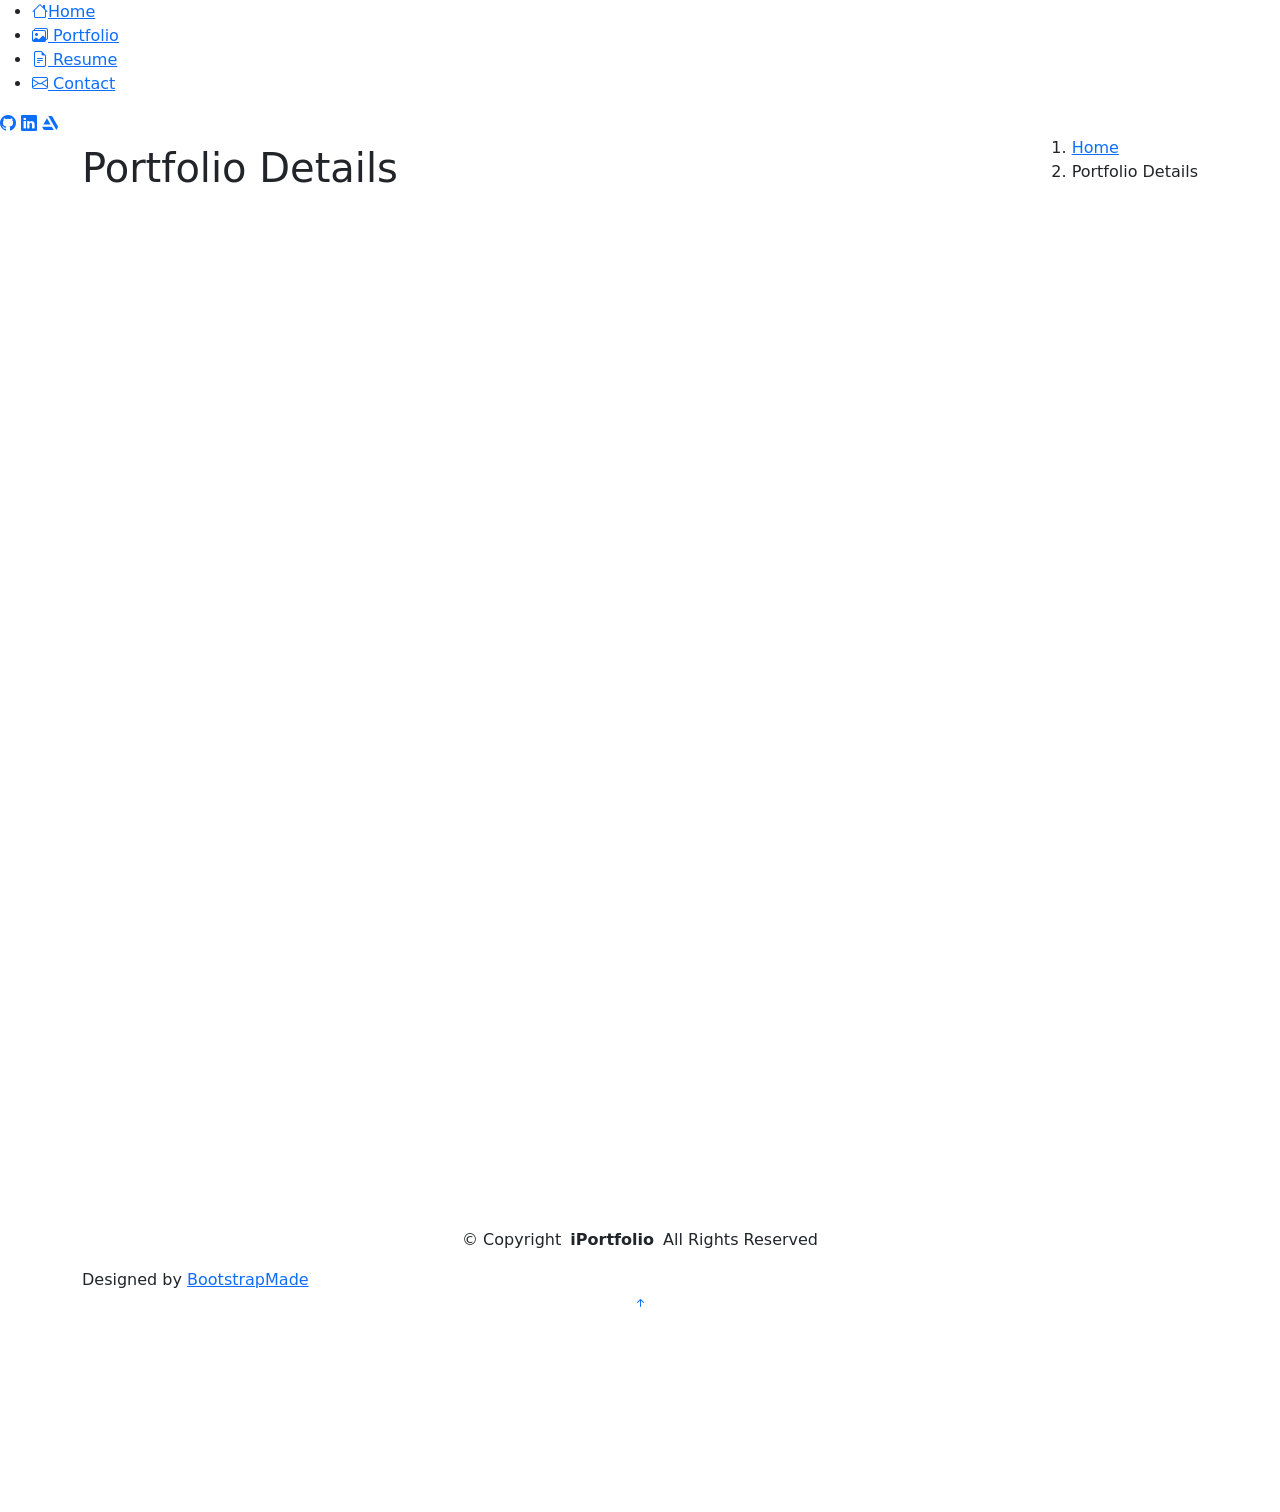
==== commit f9d36803: "segunda actualizacion de la pagina web esta vez por git bash" ====
--- a/portfolio-details.html
+++ b/portfolio-details.html
@@ -24,6 +24,9 @@
   <link href="assets/vendor/glightbox/css/glightbox.min.css" rel="stylesheet">
   <link href="assets/vendor/swiper/swiper-bundle.min.css" rel="stylesheet">
 
+  <!-- ArtStation Icon -->
+  <link rel="stylesheet" href="https://cdnjs.cloudflare.com/ajax/libs/font-awesome/6.5.0/css/all.min.css">
+  
   <!-- Main CSS File -->
   <link href="assets/css/main.css" rel="stylesheet">
 
@@ -57,6 +60,7 @@
       <!--        <a href="#" class="instagram"><i class="bi bi-instagram"></i></a>-->
       <!--        <a href="#" class="google-plus"><i class="bi bi-skype"></i></a>-->
       <a href="#" class="linkedin"><i class="bi bi-linkedin"></i></a>
+      <a href="https://www.artstation.com/sanchezar" class="artstation"><i class="fa-brands fa-artstation"></i></a>
     </div>
 
   </div>
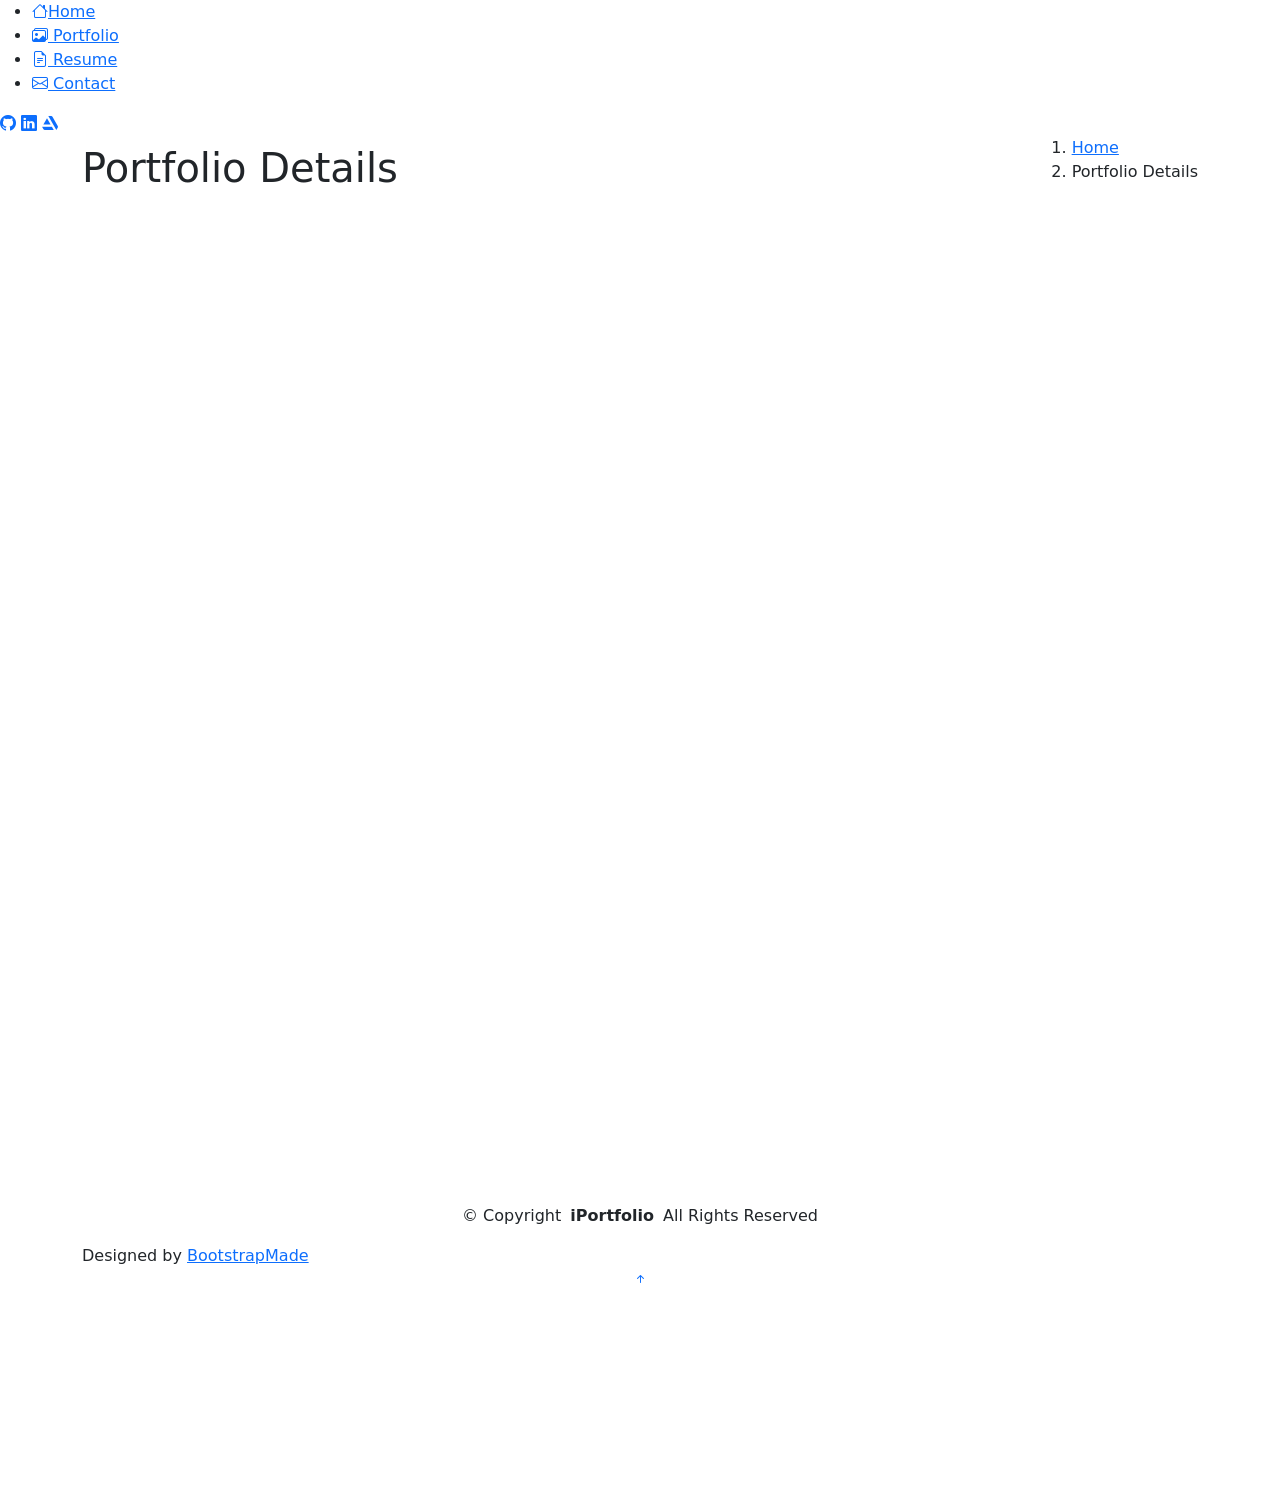
==== commit 05bceb4f: "portfolio updated He actualizado el portfolio haciendo entre otros funcional el apartado de get in t" ====
--- a/portfolio-details.html
+++ b/portfolio-details.html
@@ -26,7 +26,7 @@
 
   <!-- ArtStation Icon -->
   <link rel="stylesheet" href="https://cdnjs.cloudflare.com/ajax/libs/font-awesome/6.5.0/css/all.min.css">
-  
+
   <!-- Main CSS File -->
   <link href="assets/css/main.css" rel="stylesheet">
 
@@ -56,10 +56,10 @@
 
     <div class="social-links text-center">
       <!--        <a href="#" class="twitter"><i class="bi bi-twitter-x"></i></a>-->
-      <a href="#" class="github"><i class="bi bi-github"></i></a>
+      <a href="https://github.com/sanchezardev" class="github"><i class="bi bi-github"></i></a>
       <!--        <a href="#" class="instagram"><i class="bi bi-instagram"></i></a>-->
       <!--        <a href="#" class="google-plus"><i class="bi bi-skype"></i></a>-->
-      <a href="#" class="linkedin"><i class="bi bi-linkedin"></i></a>
+      <a href="https://www.linkedin.com/in/sanchezar/" class="linkedin"><i class="bi bi-linkedin"></i></a>
       <a href="https://www.artstation.com/sanchezar" class="artstation"><i class="fa-brands fa-artstation"></i></a>
     </div>
 
@@ -143,7 +143,7 @@
             <div class="portfolio-description" data-aos="fade-up" data-aos-delay="300">
               <h2>Project Overview</h2>
               <p>
-                Autem ipsum nam porro corporis rerum. Quis eos dolorem eos itaque inventore commodi labore quia quia. Exercitationem repudiandae officiis neque suscipit non officia eaque itaque enim. Voluptatem officia accusantium nesciunt est omnis tempora consectetur dignissimos. Sequi nulla at esse enim cum deserunt eius.
+                Primer proyecto API Rest que incluye un sistema de gestion de usuarios con roles asi como creacion, edicion y borrado de publicaciones y comentarios.
               </p>
               <p>
                 Amet consequatur qui dolore veniam voluptatem voluptatem sit. Non aspernatur atque natus ut cum nam et. Praesentium error dolores rerum minus sequi quia veritatis eum. Eos et doloribus doloremque nesciunt molestiae laboriosam.
